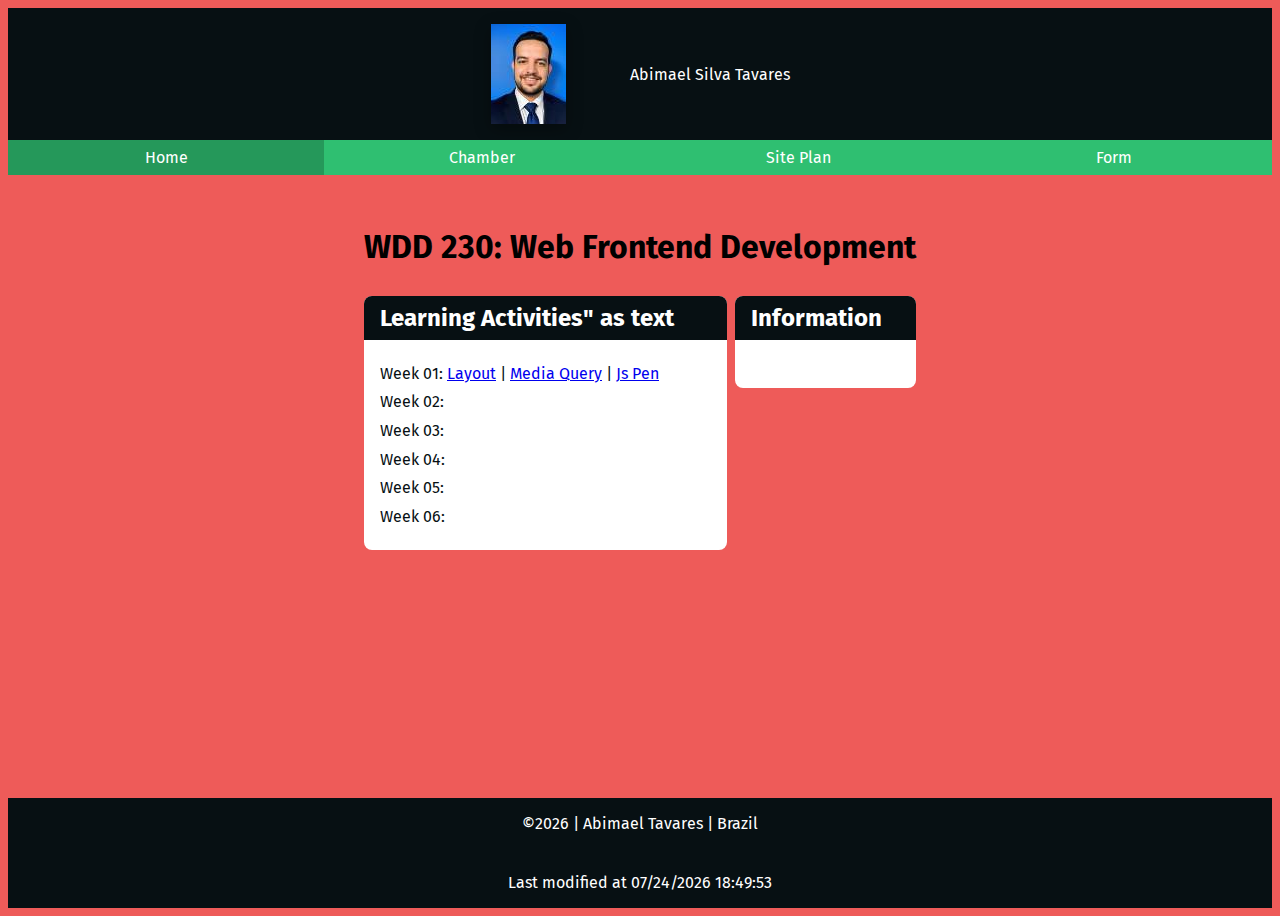
==== index.html @ 4832c20d "update html tag" ====
<!DOCTYPE html>
<html lang="en">

<head>
    <meta charset="UTF-8">
    <meta name="viewport" content="width=device-width, initial-scale=1.0">
    <title>Abimael Tavares - WDD 230 - Web Frontend Development</title>
    <meta name="description"
        content="WDD 230 - Web Frontend Development develop by Abimael Tavares to course assignment portal">
    <meta name="author" content="Abimael Tavares">

    <link rel="preconnect" href="https://fonts.googleapis.com">
    <link rel="preconnect" href="https://fonts.gstatic.com" crossorigin>
    <link
        href="https://fonts.googleapis.com/css2?family=Fira+Sans:ital,wght@0,100;0,200;0,300;0,400;0,500;0,600;0,700;0,800;0,900;1,100;1,200;1,300;1,400;1,500;1,600;1,700;1,800;1,900&display=swap"
        rel="stylesheet">


    <link rel="stylesheet" type="text/css" href="./styles/base.css">
    <link rel="stylesheet" type="text/css" href="./styles/larger.css">

</head>

<body>
    <header>
        <img src="./images/profile.jpg" alt="abimael tavares profile image" width="75" height="100">
        <span>Abimael Silva Tavares</span>
    </header>
    <nav>
        <ul>
            <li><a class="active" href="#">Home</a></li>
            <li><a href="#">Chamber</a></li>
            <li><a href="#">Site Plan</a></li>
            <li><a href="#">Form</a></li>
        </ul>
    </nav>
    <main>
        <h1> WDD 230: Web Frontend Development</h1>
        <section class="card">
            <h2>Learning Activities" as text</h2>
            <ul>
                <li>
                    <span>Week 01:</span>
                    <a href="#">Layout</a>
                    |
                    <a href="#">Media Query</a>
                    |
                    <a href="#">Js Pen</a>
                </li>
                <li>
                    <span>Week 02:</span>
                </li>
                <li>
                    <span>Week 03:</span>
                </li>
                <li>
                    <span>Week 04:</span>
                </li>
                <li>
                    <span>Week 05:</span>
                </li>
                <li>
                    <span>Week 06:</span>
                </li>
            </ul>
        </section>
        <section class="card">
            <h2>Information</h2>
            <ul>
                <li><a href="#"></a></li>
            </ul>
        </section>
    </main>
    <footer>
        <p>
            &copy;<span id="year"></span> | Abimael Tavares | Brazil
        </p>
        <p id="lastModified">

        </p>
    </footer>
    <script src="./scripts/getDates.js"></script>
</body>

</html>
---- styles/base.css ----
:root {
    --primary-color: #EE5B59;
    --black-color: #071013;
    --secondary-color: #2FBF71;
}

h2 {
    margin: 0;
}

* {
    box-sizing: border-box;
    font-family: "Fira Sans", sans-serif;
}

body {
    background-color: var(--primary-color);

    display: grid;
    height: 100vh;
    grid-template-columns: 1fr;
    grid-template-rows: auto auto 1fr auto;
}

header {
    display: flex;
    align-items: center;
    justify-content: center;
    gap: 4rem;
    padding: 1rem 2rem;

    color: white;
    background-color: var(--black-color);;

}

header img {
    box-shadow: rgba(0, 0, 0, 0.35) 0px 5px 15px;
}


nav {
    background-color: var(--secondary-color);
}

nav ul {
    list-style-type: none;
    display: flex;
    padding: 0;
    margin: 0;
}

nav ul li {
    width: 100%;
}

nav a {
    display: block;
    color: #fff;
    text-align: center;
    padding: .5rem;
    text-decoration: none;
}

nav a:hover {
    background-color: rgba(255, 255, 255, 0.2);
}

nav .active {
    background-color: rgba(0, 0, 0, 0.2);
}

main {
    display: grid;
    grid-template-rows: auto 1fr;
    gap: .5rem;
    
    padding: 2rem 4rem;
    max-width: 1200px;
    margin: 0 auto;
    align-items: start;
    justify-content: flex-start;

}

main h1 {
    grid-column: span 2;
    
}

.card {
    border-radius: 8px;
    overflow: hidden;
    display: flex;
    flex-direction: column;

    background-color: #fff;
    color: #071013;
}

.card h2 {
    padding: 0.5rem 1rem;
    background-color: #071013;
    color: #fff;
}

.card ul {
    list-style: none;
    display: flex;
    flex-direction: column;
    gap: 0.6rem;
    padding: 0.5rem 1rem;
}

footer {
    background-color: var(--black-color);
    display: flex;
    flex-direction: column;
    gap: 0.5rem;
    align-items: center;
    justify-content: center;
    padding: 0 2rem;

    color: white;
}


@media only screen and (min-width: 1200px) {
    main {
        grid-template-columns: 2fr 1fr;
    }
}

@media only screen and (max-width: 650px) {
    main {
        grid-template-columns: 1fr;
    }

    main h1 {
        grid-column: span 1;
    }

    nav ul {
        flex-direction: column;
    }
}
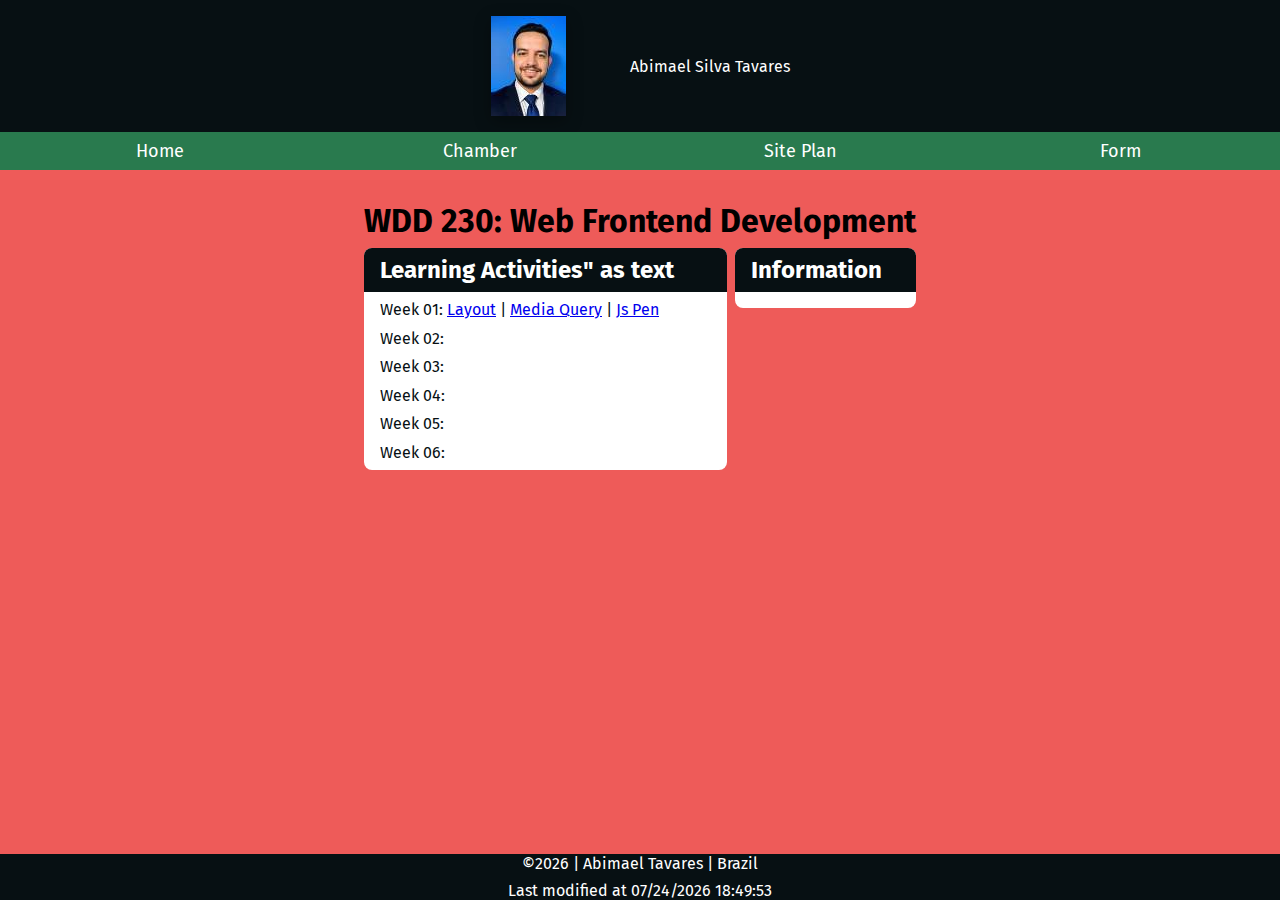
==== commit 1edb85ec: "add chamber site plan" ====
--- a/index.html
+++ b/index.html
@@ -9,11 +9,22 @@
         content="WDD 230 - Web Frontend Development develop by Abimael Tavares to course assignment portal">
     <meta name="author" content="Abimael Tavares">
 
+    <meta property="og:title" content="Abimael Tavares - Profile Page" />
+    <meta property="og:type" content="image" />
+    <meta property="og:description"
+        content="Abimael Tavares is a full-stack developer and is currently enrolled in the web development course at BYU-Idaho." />
+    <meta property="og:url" content="https://www.imdb.com/title/tt0117500/" />
+    <meta property="og:image" content="https://ia.media-imdb.com/images/rock.jpg" />
+
     <link rel="preconnect" href="https://fonts.googleapis.com">
     <link rel="preconnect" href="https://fonts.gstatic.com" crossorigin>
     <link
         href="https://fonts.googleapis.com/css2?family=Fira+Sans:ital,wght@0,100;0,200;0,300;0,400;0,500;0,600;0,700;0,800;0,900;1,100;1,200;1,300;1,400;1,500;1,600;1,700;1,800;1,900&display=swap"
         rel="stylesheet">
+
+
+    <link rel="icon" href="./images/favicon.ico">
+
 
 
     <link rel="stylesheet" type="text/css" href="./styles/base.css">
@@ -26,60 +37,62 @@
         <img src="./images/profile.jpg" alt="abimael tavares profile image" width="75" height="100">
         <span>Abimael Silva Tavares</span>
     </header>
-    <nav>
-        <ul>
-            <li><a class="active" href="#">Home</a></li>
-            <li><a href="#">Chamber</a></li>
-            <li><a href="#">Site Plan</a></li>
-            <li><a href="#">Form</a></li>
-        </ul>
-    </nav>
-    <main>
-        <h1> WDD 230: Web Frontend Development</h1>
-        <section class="card">
-            <h2>Learning Activities" as text</h2>
-            <ul>
-                <li>
-                    <span>Week 01:</span>
-                    <a href="#">Layout</a>
-                    |
-                    <a href="#">Media Query</a>
-                    |
-                    <a href="#">Js Pen</a>
-                </li>
-                <li>
-                    <span>Week 02:</span>
-                </li>
-                <li>
-                    <span>Week 03:</span>
-                </li>
-                <li>
-                    <span>Week 04:</span>
-                </li>
-                <li>
-                    <span>Week 05:</span>
-                </li>
-                <li>
-                    <span>Week 06:</span>
-                </li>
+    <button id="menu"></button>
+        <nav>
+            <ul class="navigation">
+                <li><a class="active" href="#">Home</a></li>
+                <li><a href="#">Chamber</a></li>
+                <li><a href="#">Site Plan</a></li>
+                <li><a href="#">Form</a></li>
             </ul>
-        </section>
-        <section class="card">
-            <h2>Information</h2>
-            <ul>
-                <li><a href="#"></a></li>
-            </ul>
-        </section>
-    </main>
-    <footer>
-        <p>
-            &copy;<span id="year"></span> | Abimael Tavares | Brazil
-        </p>
-        <p id="lastModified">
+        </nav>
+        <main>
+            <h1> WDD 230: Web Frontend Development</h1>
+            <section class="card">
+                <h2>Learning Activities" as text</h2>
+                <ul>
+                    <li>
+                        <span>Week 01:</span>
+                        <a href="#">Layout</a>
+                        |
+                        <a href="#">Media Query</a>
+                        |
+                        <a href="#">Js Pen</a>
+                    </li>
+                    <li>
+                        <span>Week 02:</span>
+                    </li>
+                    <li>
+                        <span>Week 03:</span>
+                    </li>
+                    <li>
+                        <span>Week 04:</span>
+                    </li>
+                    <li>
+                        <span>Week 05:</span>
+                    </li>
+                    <li>
+                        <span>Week 06:</span>
+                    </li>
+                </ul>
+            </section>
+            <section class="card">
+                <h2>Information</h2>
+                <ul>
+                    <li><a href="#"></a></li>
+                </ul>
+            </section>
+        </main>
+        <footer>
+            <p>
+                &copy;<span id="year"></span> | Abimael Tavares | Brazil
+            </p>
+            <p id="lastModified">
 
-        </p>
-    </footer>
-    <script src="./scripts/getDates.js"></script>
+            </p>
+        </footer>
+        <script src="./scripts/getDates.js"></script>
+        <script src="./scripts/hamburgerMenu.js"></script>
 </body>
 
 </html>--- a/styles/base.css
+++ b/styles/base.css
@@ -1,14 +1,12 @@
 :root {
     --primary-color: #EE5B59;
     --black-color: #071013;
-    --secondary-color: #2FBF71;
-}
-
-h2 {
-    margin: 0;
+    --secondary-color: #297a4e;
 }
 
 * {
+    margin: 0;
+    padding: 0;
     box-sizing: border-box;
     font-family: "Fira Sans", sans-serif;
 }
@@ -30,7 +28,8 @@
     padding: 1rem 2rem;
 
     color: white;
-    background-color: var(--black-color);;
+    background-color: var(--black-color);
+    ;
 
 }
 
@@ -38,43 +37,71 @@
     box-shadow: rgba(0, 0, 0, 0.35) 0px 5px 15px;
 }
 
-
-nav {
+nav,
+menu {
     background-color: var(--secondary-color);
 }
 
-nav ul {
-    list-style-type: none;
-    display: flex;
-    padding: 0;
-    margin: 0;
+#menu {
+    display: block;
+    font-size: 2rem;
+    font-weight: 700;
+    text-decoration: none;
+    padding: .5rem .75rem;
+    color: white;
+    position: absolute;
+    top: 1rem;
+    right: 1rem;
+    background: transparent;
+    border: none;
+    outline: none;
 }
 
-nav ul li {
+#menu::before {
+    content: "≡";
+}
+
+#menu.open::before {
+    content: "X";
+}
+
+.navigation {
+    display: flex;
+    flex-direction: column;
+    list-style: none;
+    background-color: var(--secondary-color);
+    color: #fff;
+}
+
+.navigation li {
     width: 100%;
 }
 
-nav a {
-    display: block;
+.navigation a {
+    display: none;
     color: #fff;
     text-align: center;
     padding: .5rem;
     text-decoration: none;
+    transition: 0.5s;
+    font-size: clamp(1rem, 2vmin, 1.5rem);
 }
 
-nav a:hover {
+
+.navigation a:hover,
+.navigation a:active {
     background-color: rgba(255, 255, 255, 0.2);
 }
 
-nav .active {
-    background-color: rgba(0, 0, 0, 0.2);
+.open a {
+    display: block;
 }
 
 main {
     display: grid;
     grid-template-rows: auto 1fr;
     gap: .5rem;
-    
+
     padding: 2rem 4rem;
     max-width: 1200px;
     margin: 0 auto;
@@ -85,7 +112,7 @@
 
 main h1 {
     grid-column: span 2;
-    
+
 }
 
 .card {
@@ -122,25 +149,4 @@
     padding: 0 2rem;
 
     color: white;
-}
-
-
-@media only screen and (min-width: 1200px) {
-    main {
-        grid-template-columns: 2fr 1fr;
-    }
-}
-
-@media only screen and (max-width: 650px) {
-    main {
-        grid-template-columns: 1fr;
-    }
-
-    main h1 {
-        grid-column: span 1;
-    }
-
-    nav ul {
-        flex-direction: column;
-    }
 }--- a/styles/larger.css
+++ b/styles/larger.css
@@ -0,0 +1,30 @@
+@media only screen and (min-width: 1200px) {
+    main {
+        grid-template-columns: 2fr 1fr;
+    }
+}
+
+@media only screen and (max-width: 650px) {
+    main {
+        grid-template-columns: 1fr;
+    }
+
+    main h1 {
+        grid-column: span 1;
+    }
+}
+
+@media (min-width: 37.5em) {
+    #menu {
+        display: none;
+    }
+
+    .navigation {
+        flex-direction: row;
+    }
+
+    .navigation a {
+        display: block;
+        flex: 1 1 100%;
+    }
+}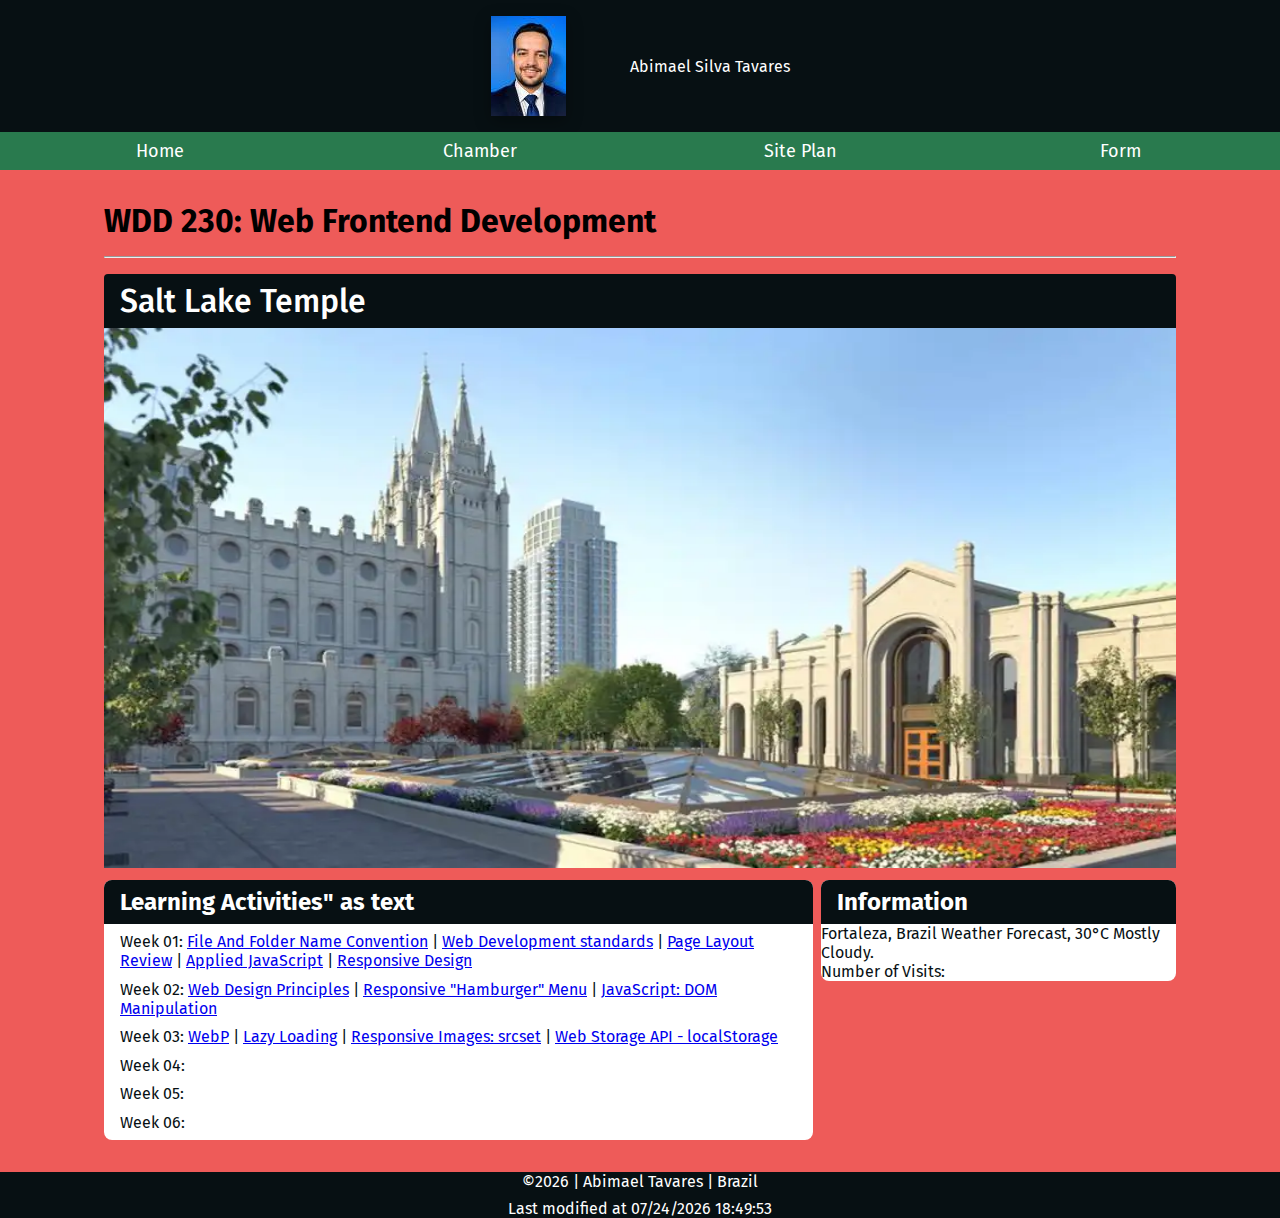
==== commit 9301cbed: "add reposive image" ====
--- a/index.html
+++ b/index.html
@@ -38,61 +38,91 @@
         <span>Abimael Silva Tavares</span>
     </header>
     <button id="menu"></button>
-        <nav>
-            <ul class="navigation">
-                <li><a class="active" href="#">Home</a></li>
-                <li><a href="#">Chamber</a></li>
-                <li><a href="#">Site Plan</a></li>
-                <li><a href="#">Form</a></li>
+    <nav>
+        <ul class="navigation">
+            <li><a class="active" href="#">Home</a></li>
+            <li><a href="./chamber/index.html">Chamber</a></li>
+            <li><a href="./week01/chamber-site-plan.html">Site Plan</a></li>
+            <li><a href="#">Form</a></li>
+        </ul>
+    </nav>
+    <main>
+        <div class="hero">
+            <h1> WDD 230: Web Frontend Development</h1>
+            <hr>
+            <div class="hero__image">
+                <div>
+                    <span>Salt Lake Temple</span>
+                </div>
+                <picture>
+                    <source srcset="images/temple-01.webp" media="(max-width: 500px)">
+                    <img src="images/temple-03.webp" alt=" My favorite Saltlake Temple image" width="100%" height="540">
+                </picture>
+            </div>
+        </div>
+
+        <section class="card">
+            <h2>Learning Activities" as text</h2>
+            <ul>
+                <li>
+                    <span>Week 01:</span>
+                    <a href="https://byui-cse.github.io/wdd230-ww-course/week01/prepare-naming-conventions.html">File
+                        And Folder Name Convention</a> | <a
+                        href="https://byui-cse.github.io/wdd230-ww-course/week01/prepare-web-dev-standards.html">Web
+                        Development standards</a> | <a
+                        href="https://byui-cse.github.io/wdd230-ww-course/week01/prepare-holygrail-layout.html">Page
+                        Layout Review</a> | <a
+                        href="https://byui-cse.github.io/wdd230-ww-course/week01/prepare-applied-javascript.html">Applied
+                        JavaScript</a> | <a
+                        href="https://byui-cse.github.io/wdd230-ww-course/week01/prepare-media-queries.html">Responsive
+                        Design</a>
+                </li>
+                <li>
+                    <span>Week 02:</span>
+                    <a class="listhome"
+                        href="https://byui-cse.github.io/wdd230-ww-course/week02/prepare-design-principles.html">Web
+                        Design Principles</a> | <a href="https://codepen.io/blazzard-jason/pen/BaOwMvg">Responsive
+                        "Hamburger" Menu</a> | <a
+                        href="https://bernspecial.github.io/wdd230/week02/bom.html">JavaScript: DOM Manipulation</a>
+                </li>
+                <li>
+                    <span>Week 03:</span>
+                    <a href="week03/images/landscape.webp">WebP</a> | <a
+                        href="https://byui-cse.github.io/wdd230-ww-course/week03/prepare-lazyload.html">Lazy
+                        Loading</a> | <a class="listhome"
+                        href="https://byui-cse.github.io/wdd230-ww-course/week03/prepare-responsive-images.html">Responsive
+                        Images: srcset</a> | <a class="listhome"
+                        href="https://bernspecial.github.io/wdd230/week03/bom.html">Web Storage API -
+                        localStorage</a>
+                </li>
+                <li>
+                    <span>Week 04:</span>
+                </li>
+                <li>
+                    <span>Week 05:</span>
+                </li>
+                <li>
+                    <span>Week 06:</span>
+                </li>
             </ul>
-        </nav>
-        <main>
-            <h1> WDD 230: Web Frontend Development</h1>
-            <section class="card">
-                <h2>Learning Activities" as text</h2>
-                <ul>
-                    <li>
-                        <span>Week 01:</span>
-                        <a href="#">Layout</a>
-                        |
-                        <a href="#">Media Query</a>
-                        |
-                        <a href="#">Js Pen</a>
-                    </li>
-                    <li>
-                        <span>Week 02:</span>
-                    </li>
-                    <li>
-                        <span>Week 03:</span>
-                    </li>
-                    <li>
-                        <span>Week 04:</span>
-                    </li>
-                    <li>
-                        <span>Week 05:</span>
-                    </li>
-                    <li>
-                        <span>Week 06:</span>
-                    </li>
-                </ul>
-            </section>
-            <section class="card">
-                <h2>Information</h2>
-                <ul>
-                    <li><a href="#"></a></li>
-                </ul>
-            </section>
-        </main>
-        <footer>
-            <p>
-                &copy;<span id="year"></span> | Abimael Tavares | Brazil
-            </p>
-            <p id="lastModified">
+        </section>
+        <section class="card">
+            <h2>Information</h2>
+            <p>Fortaleza, Brazil Weather Forecast, 30°C Mostly Cloudy.</p>
+            <p><span class="label">Number of Visits: </span><span class="visits"></span></p>
+            </ul>
+        </section>
+    </main>
+    <footer>
+        <p>
+            &copy;<span id="year"></span> | Abimael Tavares | Brazil
+        </p>
+        <p id="lastModified">
 
-            </p>
-        </footer>
-        <script src="./scripts/getDates.js"></script>
-        <script src="./scripts/hamburgerMenu.js"></script>
+        </p>
+    </footer>
+    <script src="./scripts/getDates.js"></script>
+    <script src="./scripts/hamburgerMenu.js"></script>
 </body>
 
 </html>--- a/styles/base.css
+++ b/styles/base.css
@@ -110,9 +110,31 @@
 
 }
 
-main h1 {
+main .hero {
     grid-column: span 2;
+    display: flex;
+    flex-direction: column;
+    gap: 1rem;
+}
 
+.hero__image {
+    display: flex;
+    flex-direction: column;
+}
+
+.hero__image span {
+    display: inline-flex;
+    width: 100%;
+
+    border-radius: 4px 4px 0 0;
+
+    font-size: 2rem;
+    font-weight: 500;
+    color: white;
+
+    padding: 0.5rem 1rem;
+
+    background: var(--black-color);
 }
 
 .card {
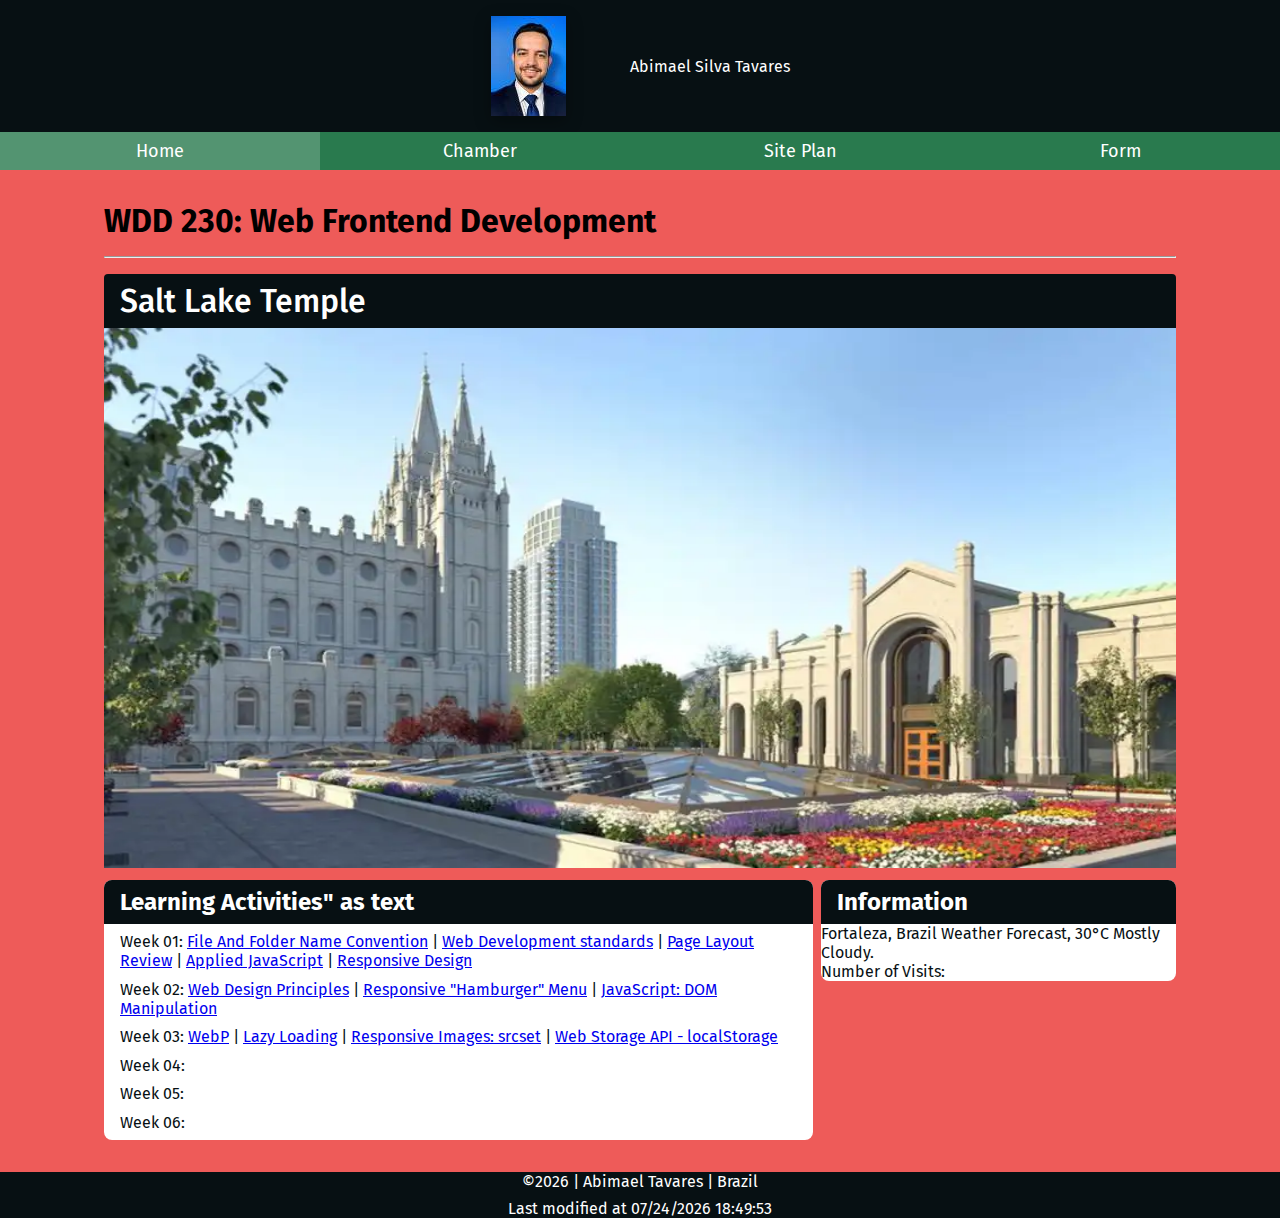
==== commit 4e43909f: "fixing active link" ====
--- a/index.html
+++ b/index.html
@@ -40,10 +40,10 @@
     <button id="menu"></button>
     <nav>
         <ul class="navigation">
-            <li><a class="active" href="#">Home</a></li>
+            <li><a class="active" href="./index.html">Home</a></li>
             <li><a href="./chamber/index.html">Chamber</a></li>
             <li><a href="./week01/chamber-site-plan.html">Site Plan</a></li>
-            <li><a href="#">Form</a></li>
+            <li><a href="./form.html">Form</a></li>
         </ul>
     </nav>
     <main>
@@ -83,7 +83,7 @@
                         href="https://byui-cse.github.io/wdd230-ww-course/week02/prepare-design-principles.html">Web
                         Design Principles</a> | <a href="https://codepen.io/blazzard-jason/pen/BaOwMvg">Responsive
                         "Hamburger" Menu</a> | <a
-                        href="https://bernspecial.github.io/wdd230/week02/bom.html">JavaScript: DOM Manipulation</a>
+                        href="https://abimaelst.github.io/wdd230/week02/bom.html">JavaScript: DOM Manipulation</a>
                 </li>
                 <li>
                     <span>Week 03:</span>
@@ -92,7 +92,7 @@
                         Loading</a> | <a class="listhome"
                         href="https://byui-cse.github.io/wdd230-ww-course/week03/prepare-responsive-images.html">Responsive
                         Images: srcset</a> | <a class="listhome"
-                        href="https://bernspecial.github.io/wdd230/week03/bom.html">Web Storage API -
+                        href="https://abimaelst.github.io/wdd230/week03/bom.html">Web Storage API -
                         localStorage</a>
                 </li>
                 <li>
--- a/styles/base.css
+++ b/styles/base.css
@@ -89,7 +89,7 @@
 
 
 .navigation a:hover,
-.navigation a:active {
+.navigation .active {
     background-color: rgba(255, 255, 255, 0.2);
 }
 
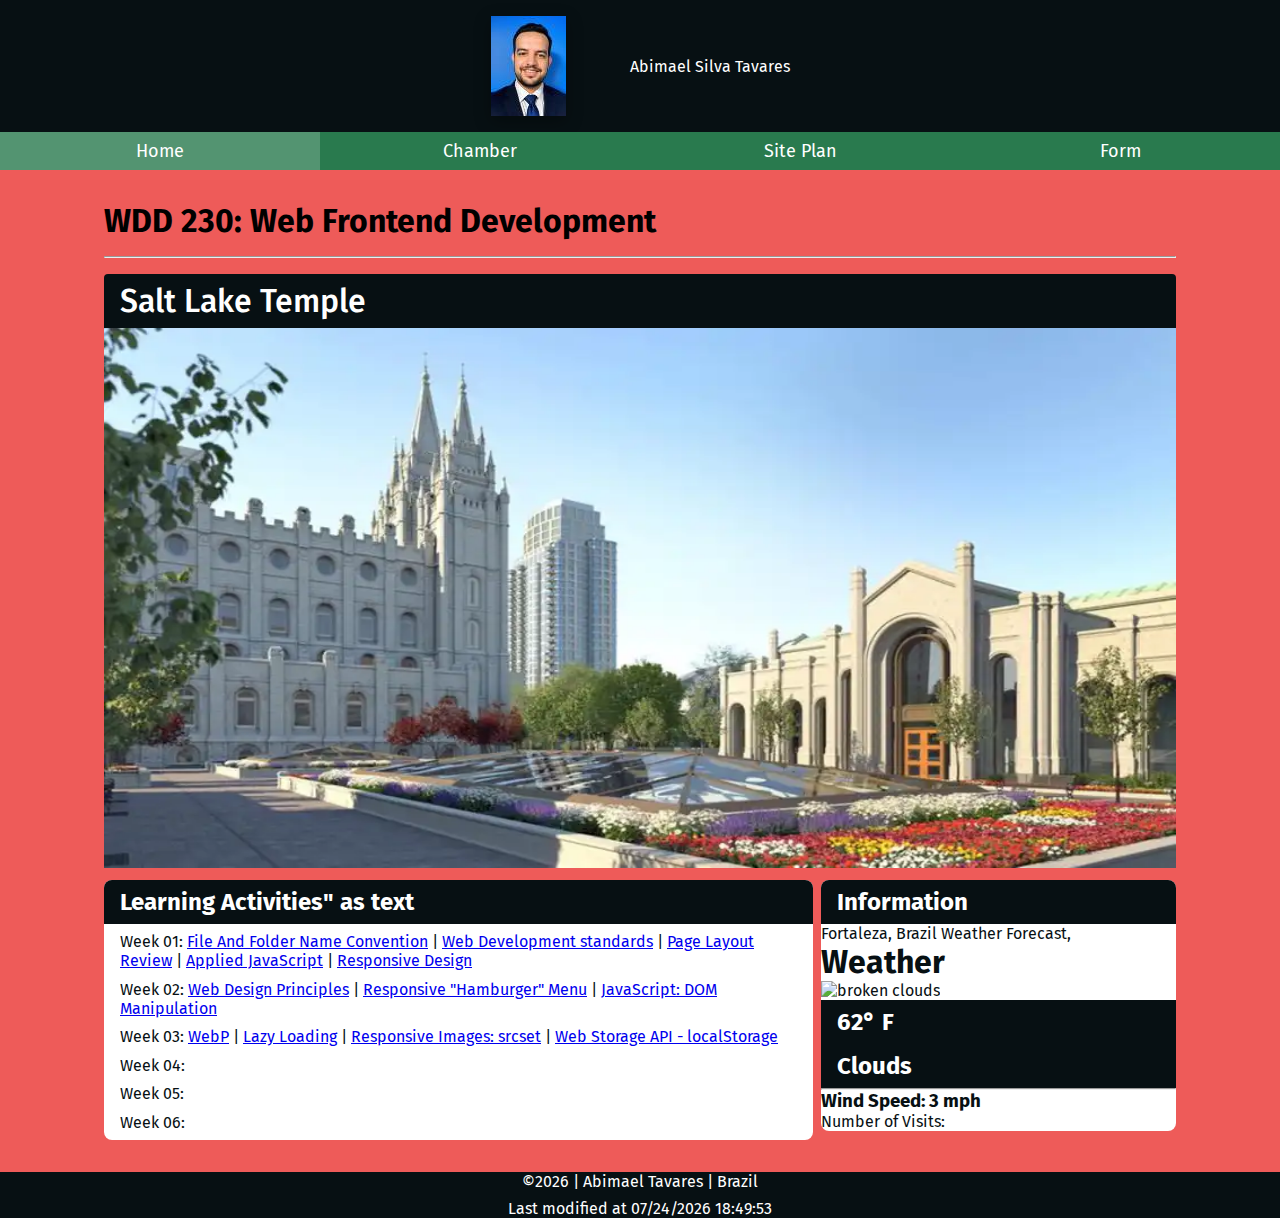
==== commit cf493134: "add new weather data" ====
--- a/index.html
+++ b/index.html
@@ -25,10 +25,10 @@
 
     <link rel="icon" href="./images/favicon.ico">
 
-
-
     <link rel="stylesheet" type="text/css" href="./styles/base.css">
     <link rel="stylesheet" type="text/css" href="./styles/larger.css">
+
+    <script src="./config/config.js"></script>
 
 </head>
 
@@ -82,8 +82,8 @@
                     <a class="listhome"
                         href="https://byui-cse.github.io/wdd230-ww-course/week02/prepare-design-principles.html">Web
                         Design Principles</a> | <a href="https://codepen.io/blazzard-jason/pen/BaOwMvg">Responsive
-                        "Hamburger" Menu</a> | <a
-                        href="https://abimaelst.github.io/wdd230/week02/bom.html">JavaScript: DOM Manipulation</a>
+                        "Hamburger" Menu</a> | <a href="https://abimaelst.github.io/wdd230/week02/bom.html">JavaScript:
+                        DOM Manipulation</a>
                 </li>
                 <li>
                     <span>Week 03:</span>
@@ -108,7 +108,15 @@
         </section>
         <section class="card">
             <h2>Information</h2>
-            <p>Fortaleza, Brazil Weather Forecast, 30°C Mostly Cloudy.</p>
+            <p>Fortaleza, Brazil Weather Forecast,</p>
+            <h1>Weather</h1>
+            <div>
+                <img id="weathericon" src="./images/sunny.png" alt="weather icon">
+                <h2><span id="temperature">100</span>&deg; F</h2>
+            </div>
+            <h2 id="weatherdesc">Sunny</h2>
+            <hr>
+            <h3>Wind Speed: <span id="windspeed">50</span> mph</h3>
             <p><span class="label">Number of Visits: </span><span class="visits"></span></p>
             </ul>
         </section>
@@ -121,8 +129,10 @@
 
         </p>
     </footer>
+
     <script src="./scripts/getDates.js"></script>
     <script src="./scripts/hamburgerMenu.js"></script>
+    <script src="./scripts/getWeatherInformation.js"></script>
 </body>
 
 </html>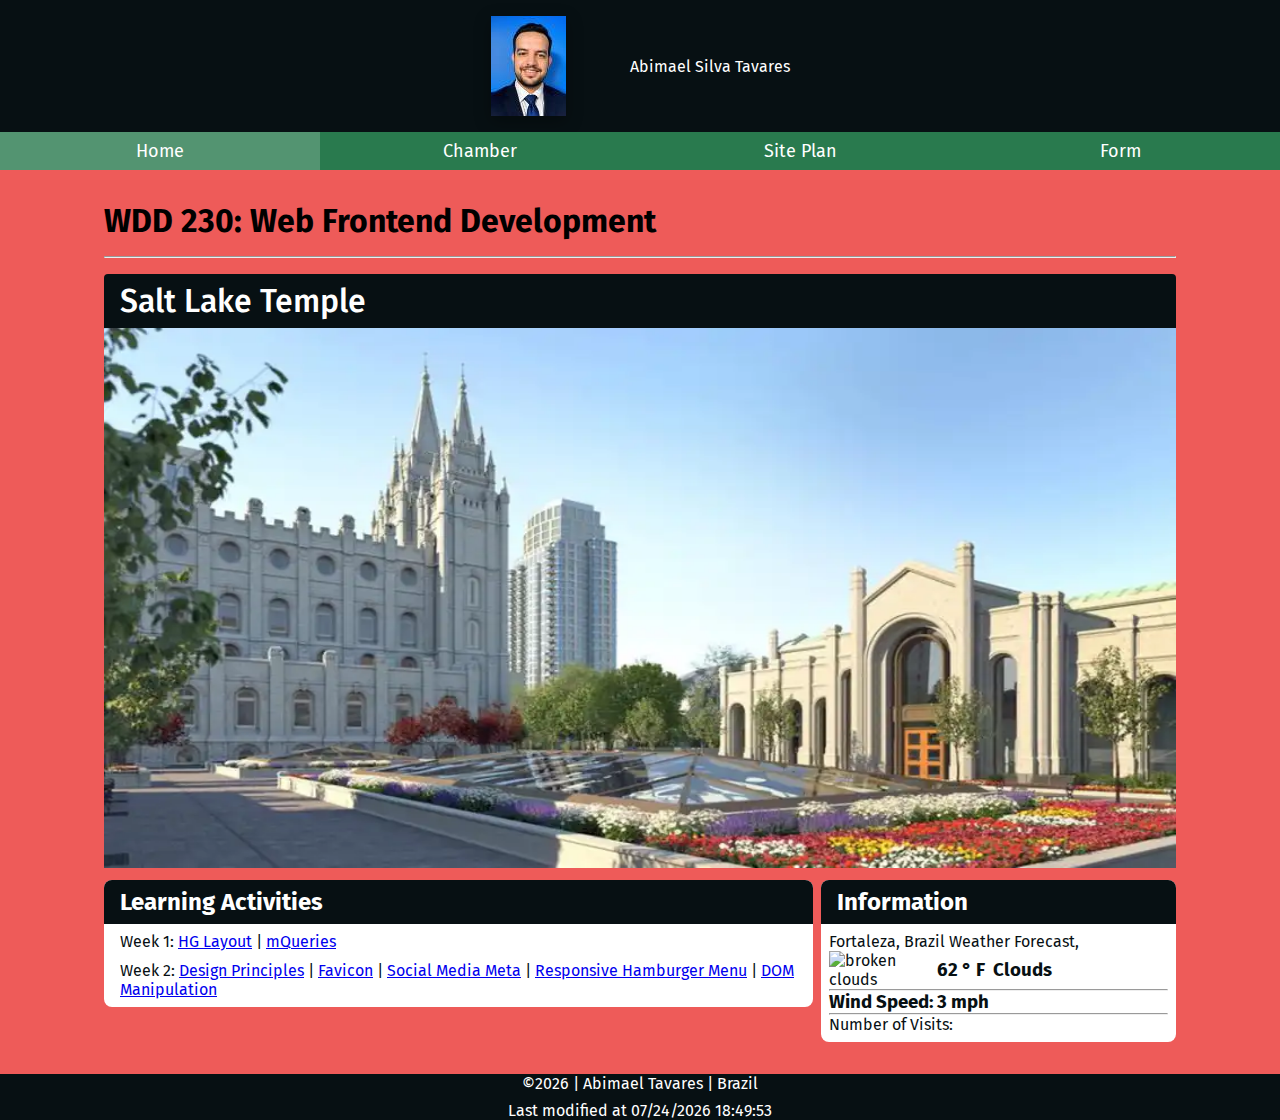
==== commit 24e8cbb4: "finished activity 5" ====
--- a/index.html
+++ b/index.html
@@ -62,63 +62,33 @@
         </div>
 
         <section class="card">
-            <h2>Learning Activities" as text</h2>
-            <ul>
-                <li>
-                    <span>Week 01:</span>
-                    <a href="https://byui-cse.github.io/wdd230-ww-course/week01/prepare-naming-conventions.html">File
-                        And Folder Name Convention</a> | <a
-                        href="https://byui-cse.github.io/wdd230-ww-course/week01/prepare-web-dev-standards.html">Web
-                        Development standards</a> | <a
-                        href="https://byui-cse.github.io/wdd230-ww-course/week01/prepare-holygrail-layout.html">Page
-                        Layout Review</a> | <a
-                        href="https://byui-cse.github.io/wdd230-ww-course/week01/prepare-applied-javascript.html">Applied
-                        JavaScript</a> | <a
-                        href="https://byui-cse.github.io/wdd230-ww-course/week01/prepare-media-queries.html">Responsive
-                        Design</a>
-                </li>
-                <li>
-                    <span>Week 02:</span>
-                    <a class="listhome"
-                        href="https://byui-cse.github.io/wdd230-ww-course/week02/prepare-design-principles.html">Web
-                        Design Principles</a> | <a href="https://codepen.io/blazzard-jason/pen/BaOwMvg">Responsive
-                        "Hamburger" Menu</a> | <a href="https://abimaelst.github.io/wdd230/week02/bom.html">JavaScript:
-                        DOM Manipulation</a>
-                </li>
-                <li>
-                    <span>Week 03:</span>
-                    <a href="week03/images/landscape.webp">WebP</a> | <a
-                        href="https://byui-cse.github.io/wdd230-ww-course/week03/prepare-lazyload.html">Lazy
-                        Loading</a> | <a class="listhome"
-                        href="https://byui-cse.github.io/wdd230-ww-course/week03/prepare-responsive-images.html">Responsive
-                        Images: srcset</a> | <a class="listhome"
-                        href="https://abimaelst.github.io/wdd230/week03/bom.html">Web Storage API -
-                        localStorage</a>
-                </li>
-                <li>
-                    <span>Week 04:</span>
-                </li>
-                <li>
-                    <span>Week 05:</span>
-                </li>
-                <li>
-                    <span>Week 06:</span>
-                </li>
+            <h2>Learning Activities</h2>
+            <ul id="weeks-activity">
             </ul>
         </section>
         <section class="card">
             <h2>Information</h2>
-            <p>Fortaleza, Brazil Weather Forecast,</p>
-            <h1>Weather</h1>
-            <div>
-                <img id="weathericon" src="./images/sunny.png" alt="weather icon">
-                <h2><span id="temperature">100</span>&deg; F</h2>
+            <div class="weather__card">
+                <p>Fortaleza, Brazil Weather Forecast,</p>
+                <div class="weather-card__data">
+                    <img id="weathericon" src="./images/sunny.png" alt="weather icon">
+                    <h3>
+                        <span id="temperature">100</span>
+                        &deg; F
+                    </h3>
+                    <h3 id="weatherdesc">Sunny</h3>
+                </div>
+                <hr>
+                <h3>Wind Speed:
+                    <span id="windspeed">50</span>
+                    mph
+                </h3>
+                <hr>
+                <p>
+                    <span class="label">Number of Visits: </span>
+                    <span class="visits"></span>
+                </p>
             </div>
-            <h2 id="weatherdesc">Sunny</h2>
-            <hr>
-            <h3>Wind Speed: <span id="windspeed">50</span> mph</h3>
-            <p><span class="label">Number of Visits: </span><span class="visits"></span></p>
-            </ul>
         </section>
     </main>
     <footer>
@@ -130,6 +100,7 @@
         </p>
     </footer>
 
+    <script src="./scripts/links.js"></script>
     <script src="./scripts/getDates.js"></script>
     <script src="./scripts/hamburgerMenu.js"></script>
     <script src="./scripts/getWeatherInformation.js"></script>
--- a/styles/base.css
+++ b/styles/base.css
@@ -137,6 +137,21 @@
     background: var(--black-color);
 }
 
+.weather__card {
+    padding: 8px;
+}
+
+.weather__card img {
+    width: 100px;
+}
+
+.weather-card__data {
+    display: flex;
+    align-items: center;
+    justify-content: flex-start;
+    gap: 8px;
+}
+
 .card {
     border-radius: 8px;
     overflow: hidden;
